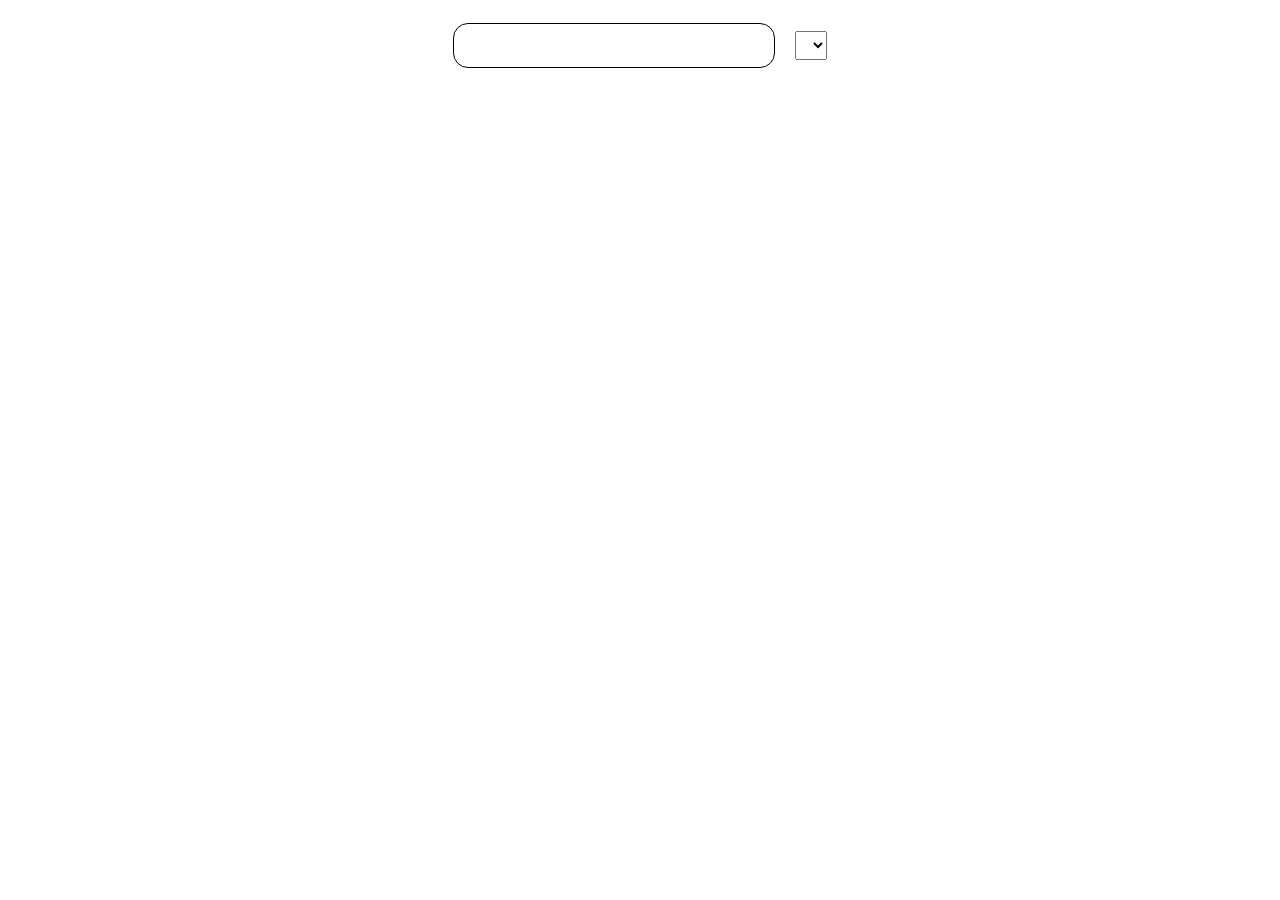
==== chapterThree/currencyConverter/index.html @ a8662e8e "chapters 2 and 3" ====
<!DOCTYPE html>
<html lang="en">
  <head>
    <meta charset="UTF-8" />
    <meta http-equiv="X-UA-Compatible" content="IE=edge" />
    <meta name="viewport" content="width=device-width, initial-scale=1.0" />
    <link rel="stylesheet" href="../adjustment.css" />
    <link rel="stylesheet" href="main.css" />
    <title>Currency Converter</title>
  </head>
  <body>
    <div class="container">
      <form>
        <div class="input__block">
          <input id="inputOne" type="text" class="input__converter" />
          <select id="selectFirst" class="select__converter"></select>
        </div>
        <div class="input__block">
          <input id="inputTwo" type="text" class="input__converter" />
          <select id="selectSecond" class="select__converter"></select>
        </div>
      </form>
    </div>
  </body>
  <script type="text/javascript" src="data.json"></script>
  <script src="app.js" type="module"></script>
</html>
---- chapterThree/currencyConverter/main.css ----
body {
  position: relative;
}

.container {
  position: absolute;
  left: 50%;
  transform: translate(-50%, -50%);
  top: 35%;
}

.input__block {
  display: flex;
  justify-content: center;
  align-items: center;
  margin: 10px;
}

.input__converter {
  border: 1px black solid;
  padding: 10px;
  font-size: 20px;
  margin: 10px;
  width: 300px;
  max-width: 100%;
  border-radius: 15px;
}
.select__converter {
  padding: 5px;
  margin: 10px;
  max-height: 30px;
}
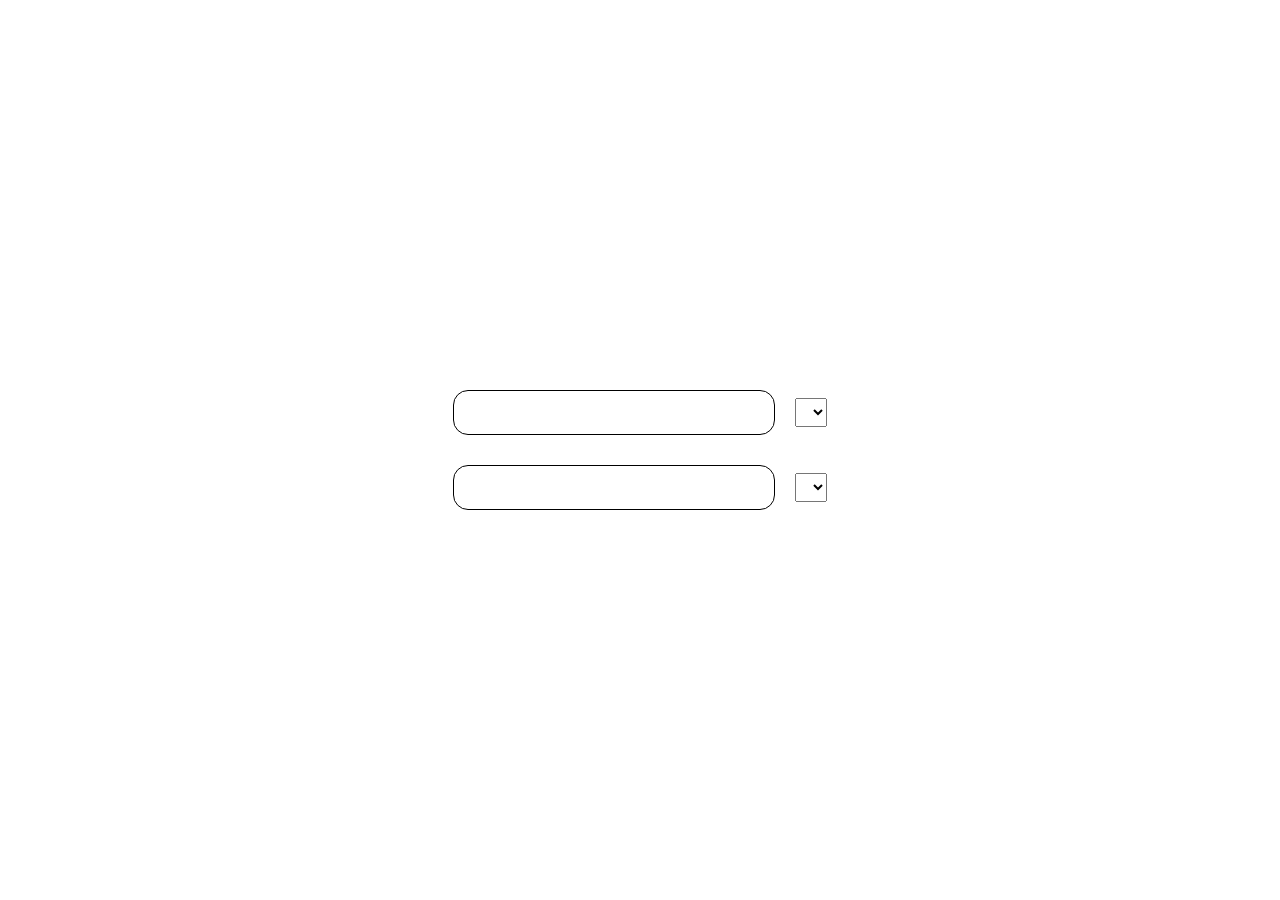
==== commit d40a7019: "chapter 4: password validation, temperature converter" ====
--- a/chapterThree/currencyConverter/index.html
+++ b/chapterThree/currencyConverter/index.html
@@ -22,6 +22,5 @@
       </form>
     </div>
   </body>
-  <script type="text/javascript" src="data.json"></script>
   <script src="app.js" type="module"></script>
 </html>
--- a/chapterThree/currencyConverter/main.css
+++ b/chapterThree/currencyConverter/main.css
@@ -1,12 +1,8 @@
-body {
-  position: relative;
-}
-
 .container {
   position: absolute;
   left: 50%;
+  top: 50%;
   transform: translate(-50%, -50%);
-  top: 35%;
 }
 
 .input__block {
